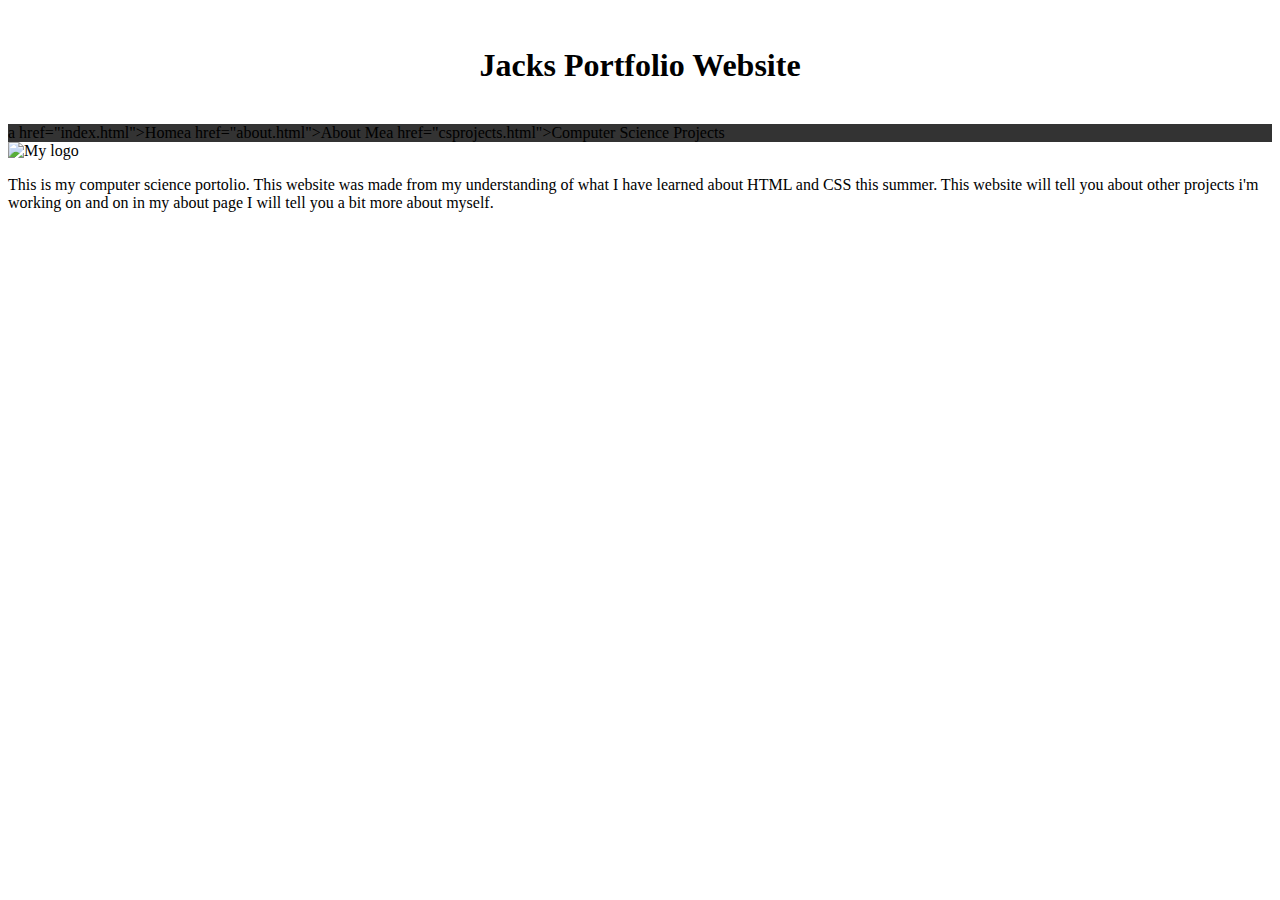
==== index.html @ c305ee68 "Update index.html" ====
<!DOCTYPE html>
<html>
  <head>
    <meta charset="UTF-8">
    <title>title</title>
       <link rel="stylesheet" href="style.css">
  </head>
  <body>
     <h1>Jacks Portfolio Website</h1>
 <ul>
   <li>a href="index.html">Home</a></li>
  <li>a href="about.html">About Me</a></li>
<li>a href="csprojects.html">Computer Science Projects</a></li>
</ul>
<img src="logo.jpeg" alt="My logo">
<p>This is my computer science portolio. This website was made from my understanding of what I have learned about HTML and CSS this summer.
   This website will tell you about other projects i'm working on and on in my about page I will tell you a bit more about myself.
  </body>
</html>
---- style.css ----
ul {
    list-style-type: none;
    margin: 0;
    padding: 0;
    overflow: hidden;
    background-color: #333;
}

li {
    float: left;
}

li a {
    display: block;
    color: white;
    text-align: center;
    padding: 14px 16px;
    text-decoration: none;
}
li a:hover {
    background-color: #111;
}
h1 { 
    text-align: center;
}
p {
    text-size: 30px;
}
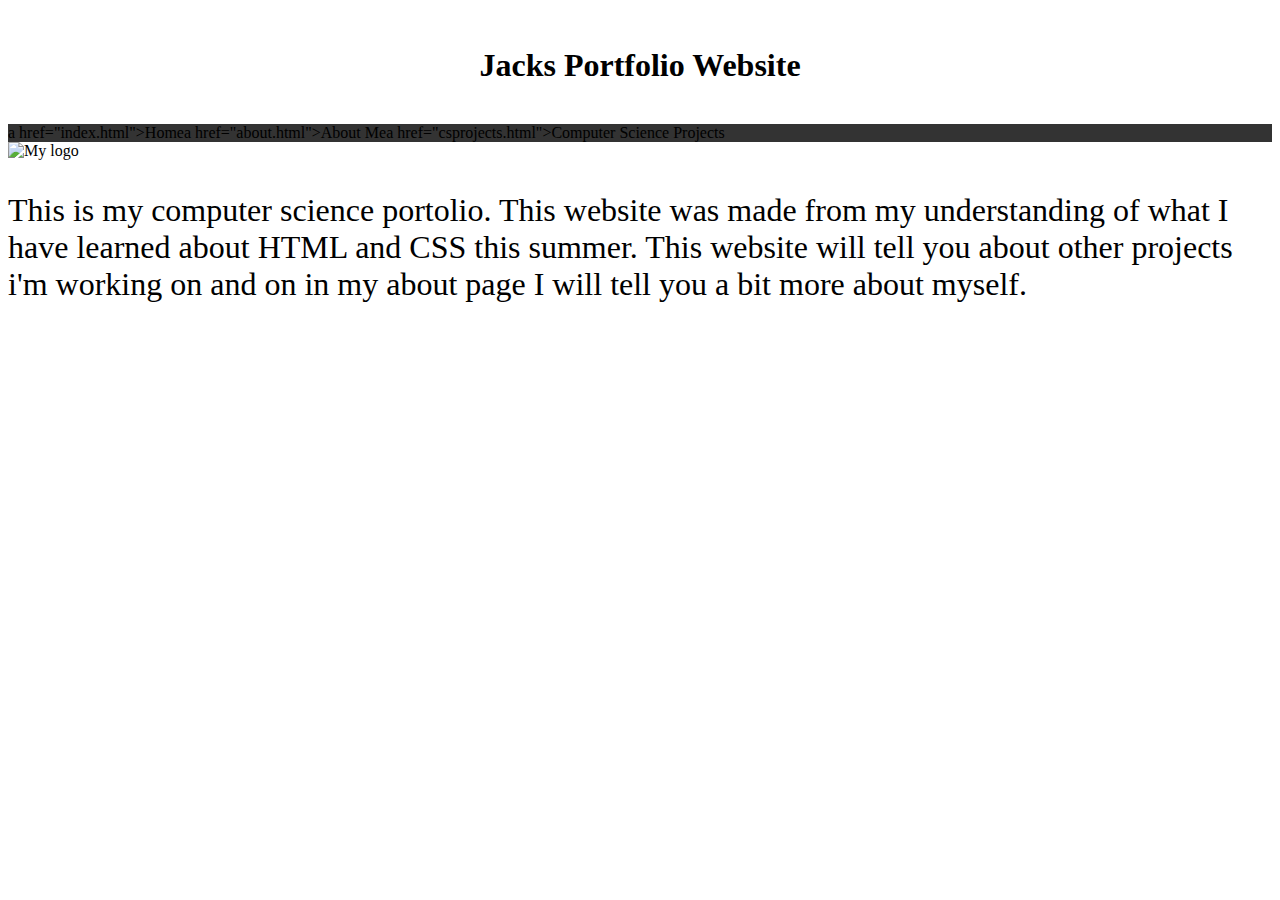
==== commit 8be6e486: "Update index.html" ====
--- a/index.html
+++ b/index.html
@@ -12,7 +12,7 @@
   <li>a href="about.html">About Me</a></li>
 <li>a href="csprojects.html">Computer Science Projects</a></li>
 </ul>
-<img src="logo.jpeg" alt="My logo">
+<img src="logo" alt="My logo">
 <p>This is my computer science portolio. This website was made from my understanding of what I have learned about HTML and CSS this summer.
    This website will tell you about other projects i'm working on and on in my about page I will tell you a bit more about myself.
   </body>
--- a/style.css
+++ b/style.css
@@ -12,7 +12,7 @@
 
 li a {
     display: block;
-    color: white;
+    color: #fffff;
     text-align: center;
     padding: 14px 16px;
     text-decoration: none;
@@ -24,5 +24,5 @@
     text-align: center;
 }
 p {
-    text-size: 30px;
+    font-size: 200%;
 }
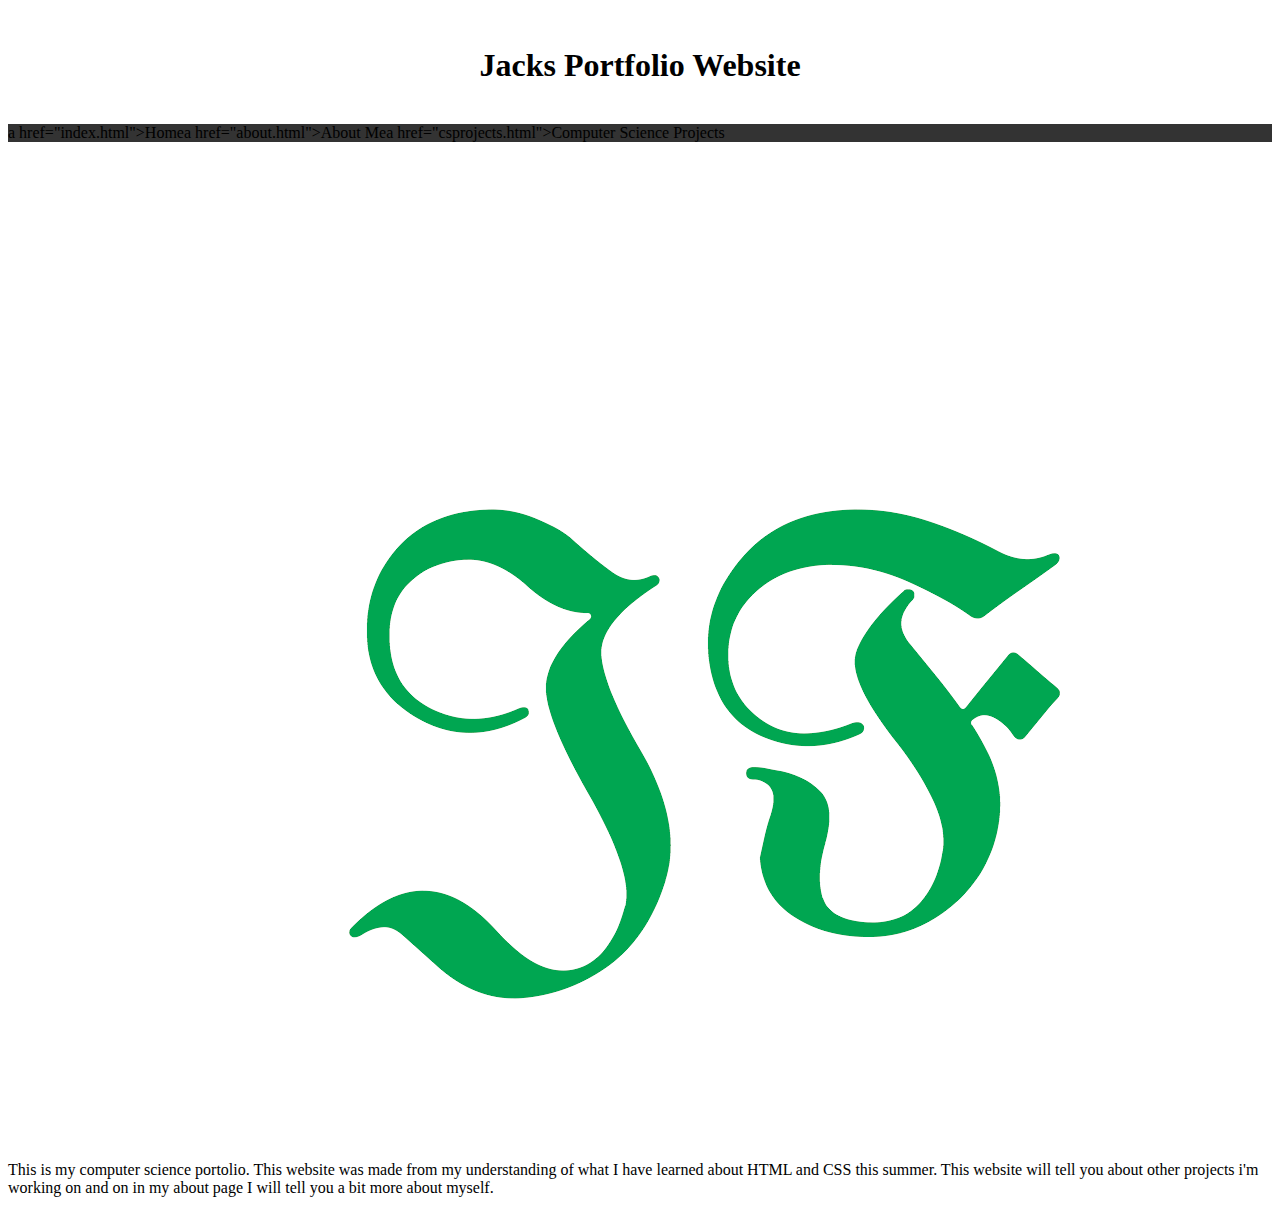
==== commit 7b3bc7c6: "Update index.html" ====
--- a/index.html
+++ b/index.html
@@ -12,7 +12,7 @@
   <li>a href="about.html">About Me</a></li>
 <li>a href="csprojects.html">Computer Science Projects</a></li>
 </ul>
-<img src="logo" alt="My logo">
+<img src="logo.PNG" alt="My logo">
 <p>This is my computer science portolio. This website was made from my understanding of what I have learned about HTML and CSS this summer.
    This website will tell you about other projects i'm working on and on in my about page I will tell you a bit more about myself.
   </body>
--- a/style.css
+++ b/style.css
@@ -14,7 +14,7 @@
     display: block;
     color: #fffff;
     text-align: center;
-    padding: 14px 16px;
+    padding: 140% 160%;
     text-decoration: none;
 }
 li a:hover {
@@ -24,5 +24,5 @@
     text-align: center;
 }
 p {
-    font-size: 200%;
+    font-size: 16px;
 }
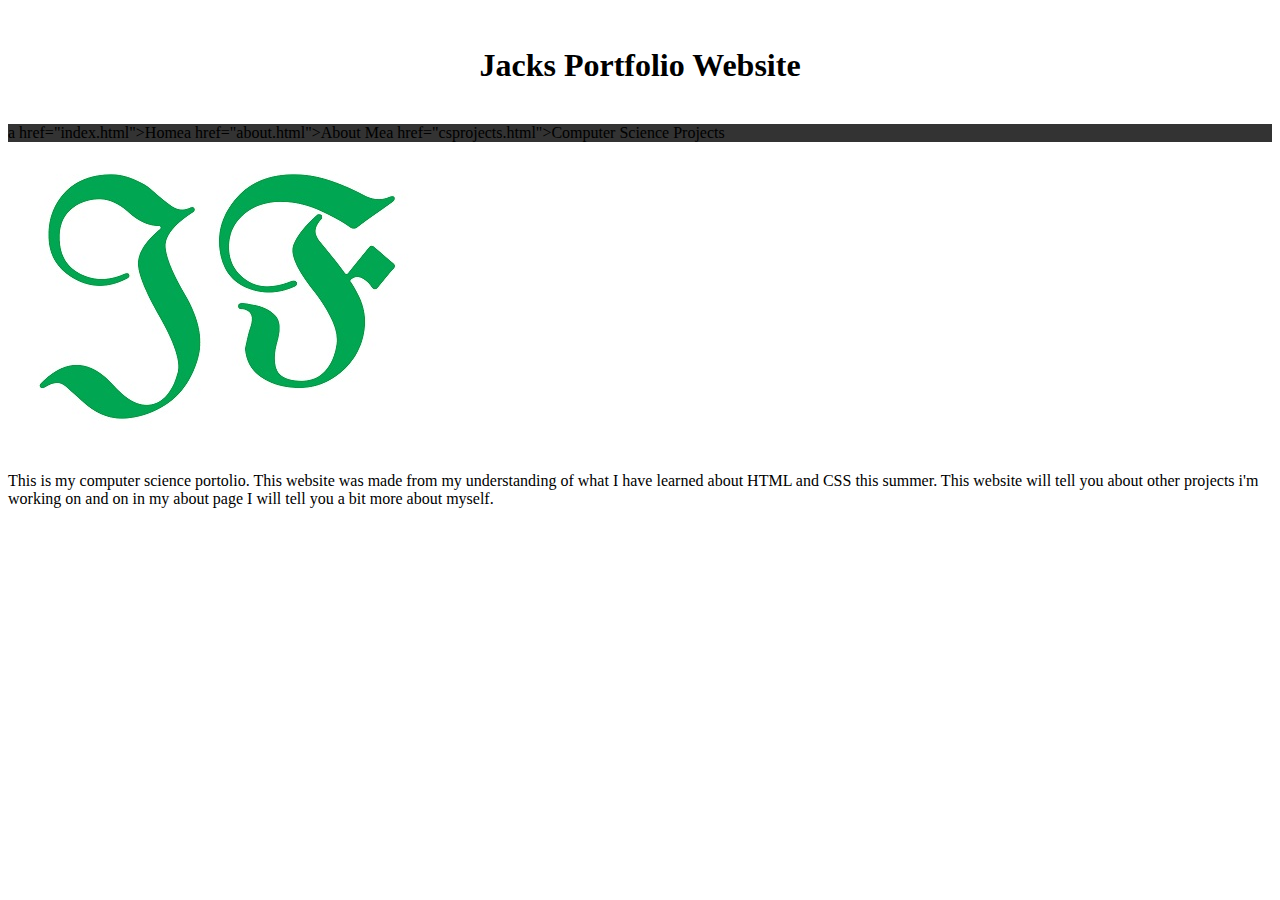
==== commit 2bbf8265: "Update index.html" ====
--- a/index.html
+++ b/index.html
@@ -12,7 +12,7 @@
   <li>a href="about.html">About Me</a></li>
 <li>a href="csprojects.html">Computer Science Projects</a></li>
 </ul>
-<img src="logo.PNG" alt="My logo">
+<img src="logo.jpg" alt="My logo">
 <p>This is my computer science portolio. This website was made from my understanding of what I have learned about HTML and CSS this summer.
    This website will tell you about other projects i'm working on and on in my about page I will tell you a bit more about myself.
   </body>
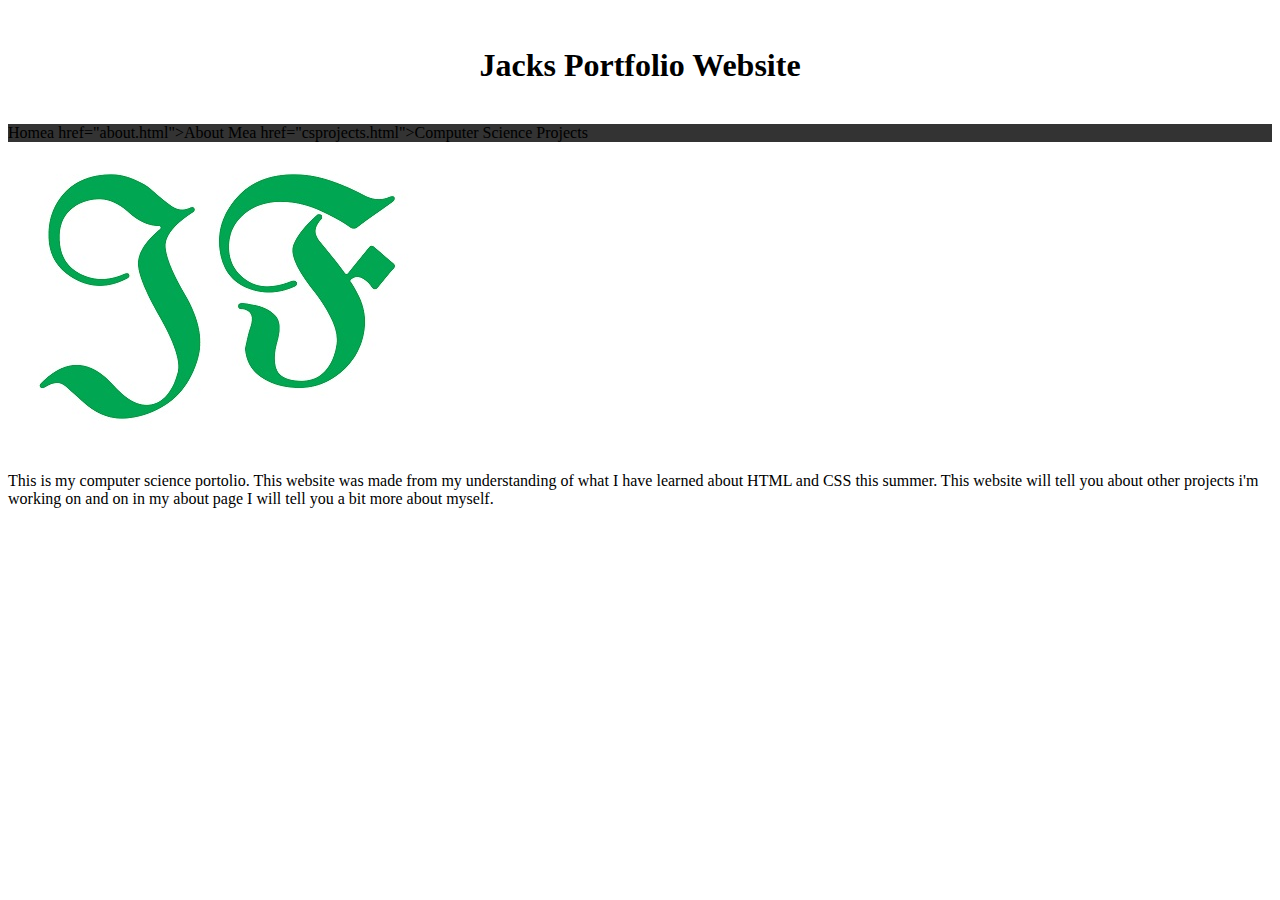
==== commit 9f642d5a: "Update index.html" ====
--- a/index.html
+++ b/index.html
@@ -8,7 +8,7 @@
   <body>
      <h1>Jacks Portfolio Website</h1>
  <ul>
-   <li>a href="index.html">Home</a></li>
+   <li>Home</li>
   <li>a href="about.html">About Me</a></li>
 <li>a href="csprojects.html">Computer Science Projects</a></li>
 </ul>
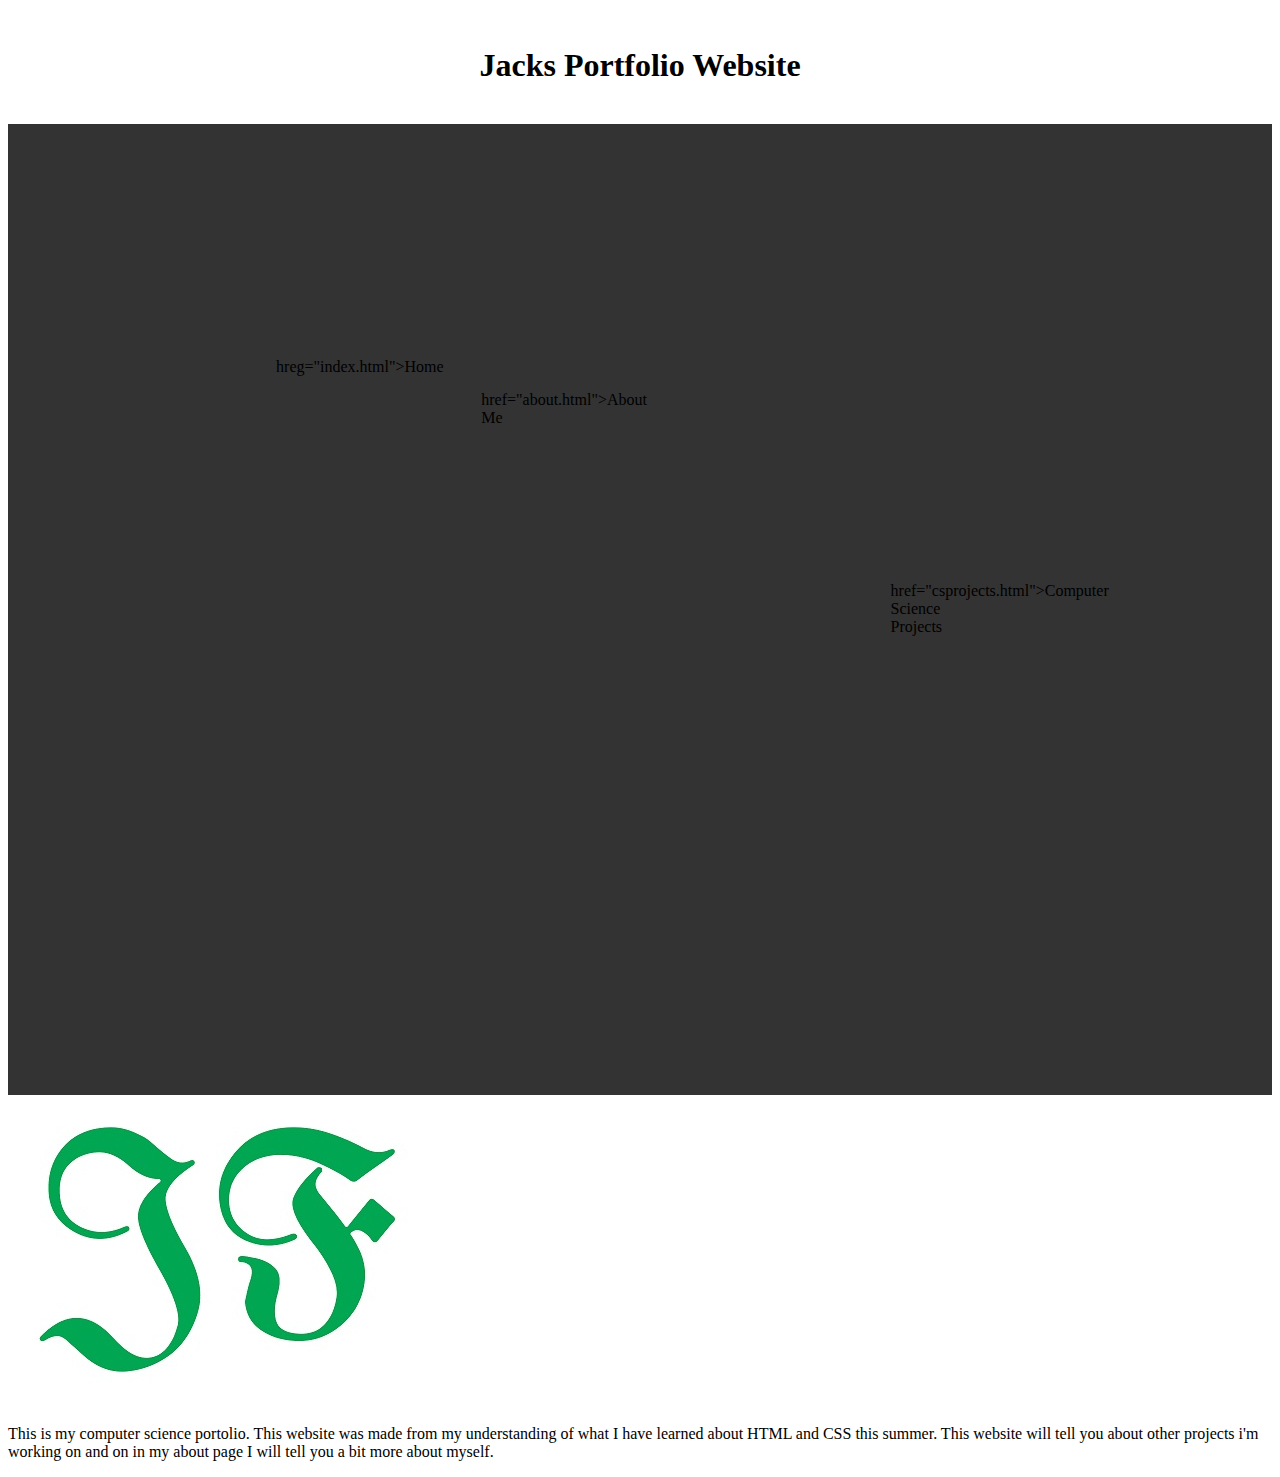
==== commit cd3f481a: "Update index.html" ====
--- a/index.html
+++ b/index.html
@@ -8,9 +8,9 @@
   <body>
      <h1>Jacks Portfolio Website</h1>
  <ul>
-   <li>Home</li>
-  <li>a href="about.html">About Me</a></li>
-<li>a href="csprojects.html">Computer Science Projects</a></li>
+        <li><a> hreg="index.html">Home</a></li>
+  <li><a> href="about.html">About Me</a></li>
+<li><a> href="csprojects.html">Computer Science Projects</a></li>
 </ul>
 <img src="logo.jpg" alt="My logo">
 <p>This is my computer science portolio. This website was made from my understanding of what I have learned about HTML and CSS this summer.
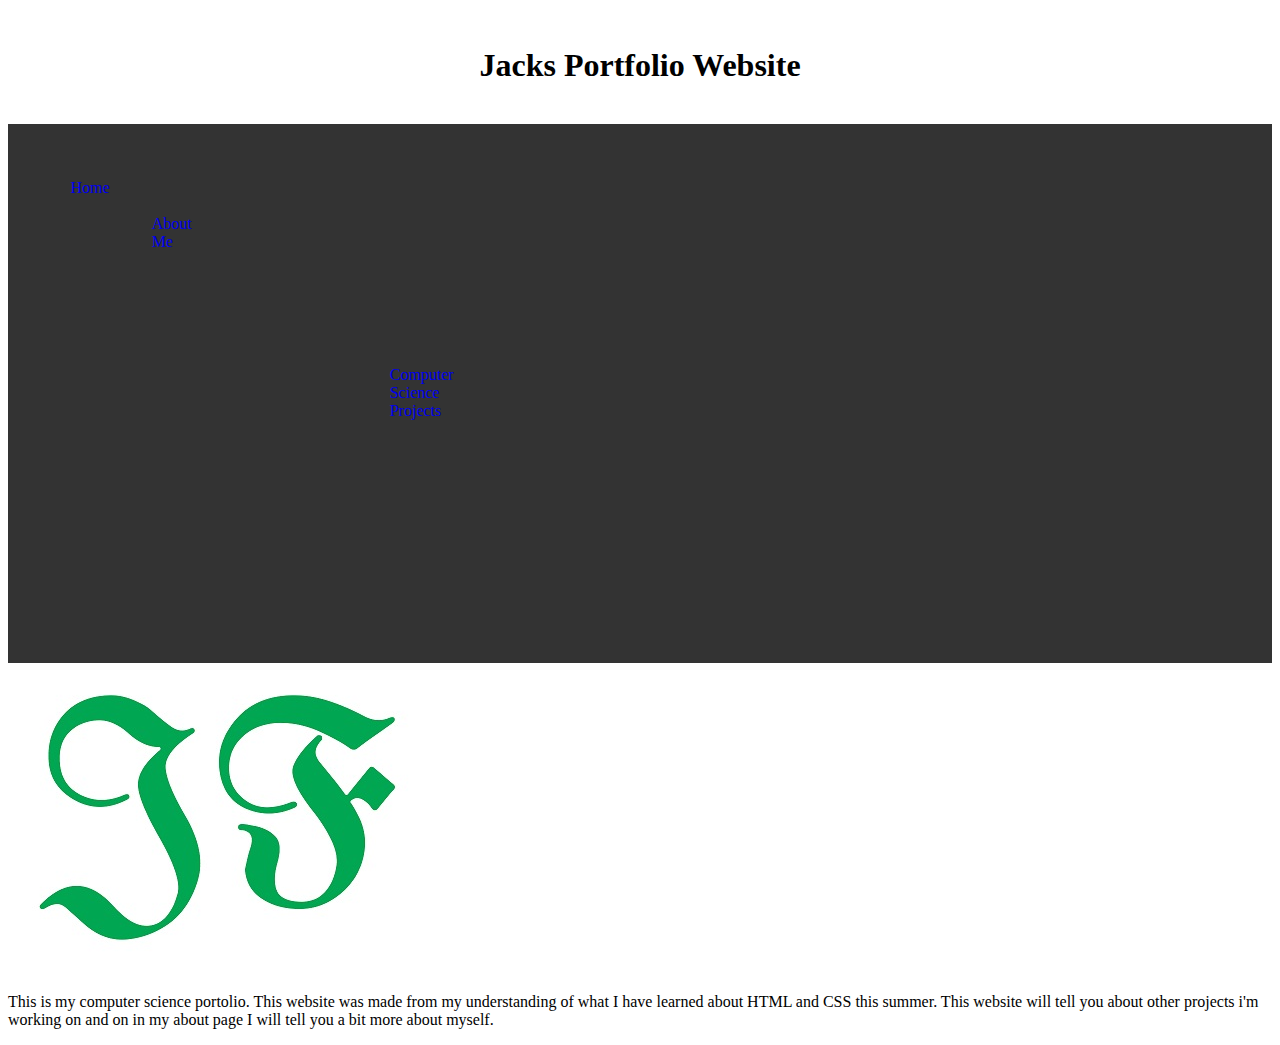
==== commit 105cec13: "Update index.html" ====
--- a/index.html
+++ b/index.html
@@ -8,9 +8,9 @@
   <body>
      <h1>Jacks Portfolio Website</h1>
  <ul>
-        <li><a> hreg="index.html">Home</a></li>
-  <li><a> href="about.html">About Me</a></li>
-<li><a> href="csprojects.html">Computer Science Projects</a></li>
+        <li><a href="index.html">Home</a></li>
+        <li><a href="about.html">About Me</a></li>
+        <li><a href="csprojects.html">Computer Science Projects</a></li>
 </ul>
 <img src="logo.jpg" alt="My logo">
 <p>This is my computer science portolio. This website was made from my understanding of what I have learned about HTML and CSS this summer.
--- a/style.css
+++ b/style.css
@@ -12,9 +12,9 @@
 
 li a {
     display: block;
-    color: #fffff;
+    color:#fffff;
     text-align: center;
-    padding: 140% 160%;
+    padding:140% 160%;
     text-decoration: none;
 }
 li a:hover {
@@ -24,5 +24,5 @@
     text-align: center;
 }
 p {
-    font-size: 16px;
+    <font size="6">This is some text!</font> 
 }
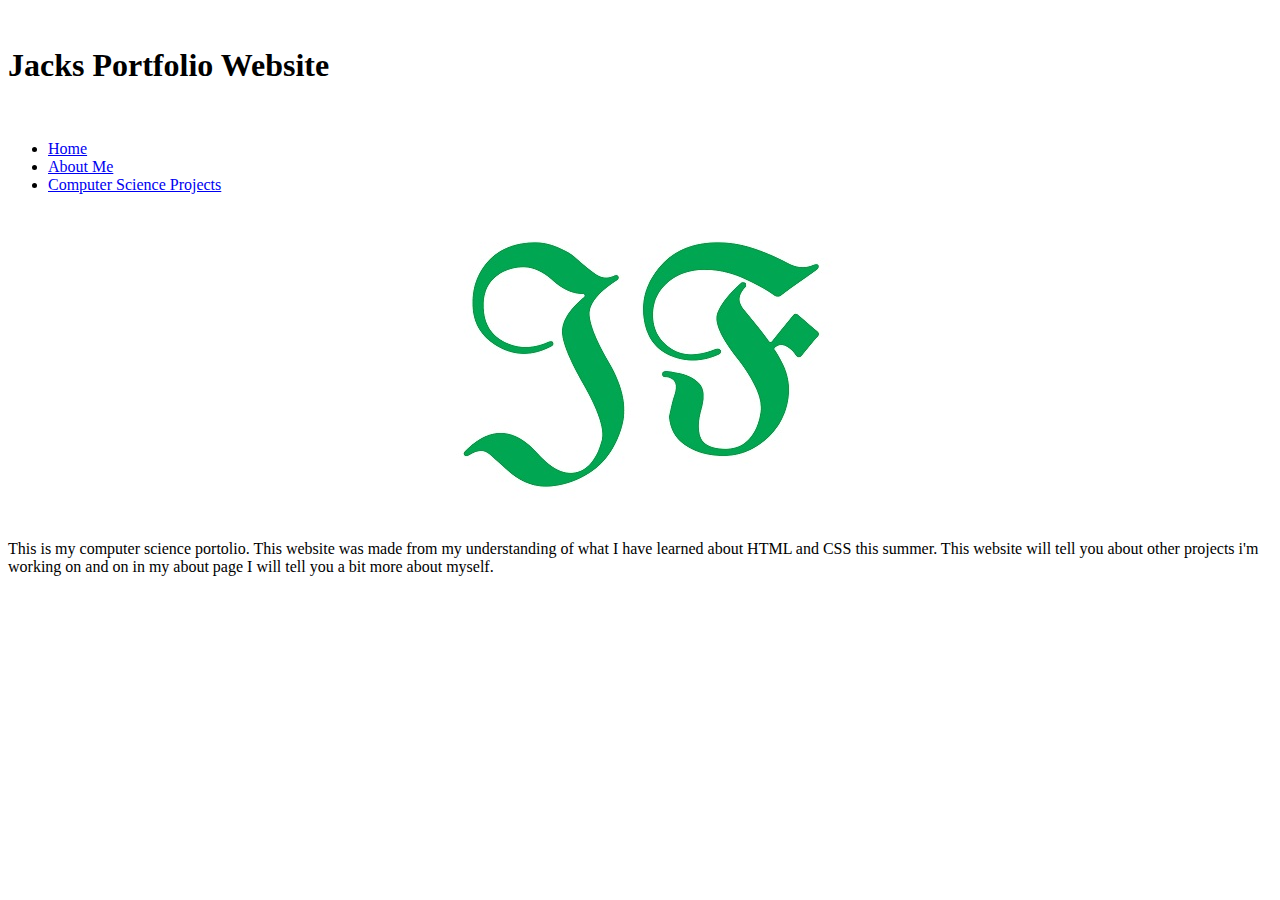
==== commit 1b1d8fb2: "Add files via upload" ====
--- a/index.html
+++ b/index.html
@@ -12,7 +12,7 @@
         <li><a href="about.html">About Me</a></li>
         <li><a href="csprojects.html">Computer Science Projects</a></li>
 </ul>
-<img src="logo.jpg" alt="My logo">
+<center><img src="logo.jpg" alt="My logo"></center>
 <p>This is my computer science portolio. This website was made from my understanding of what I have learned about HTML and CSS this summer.
    This website will tell you about other projects i'm working on and on in my about page I will tell you a bit more about myself.
   </body>
